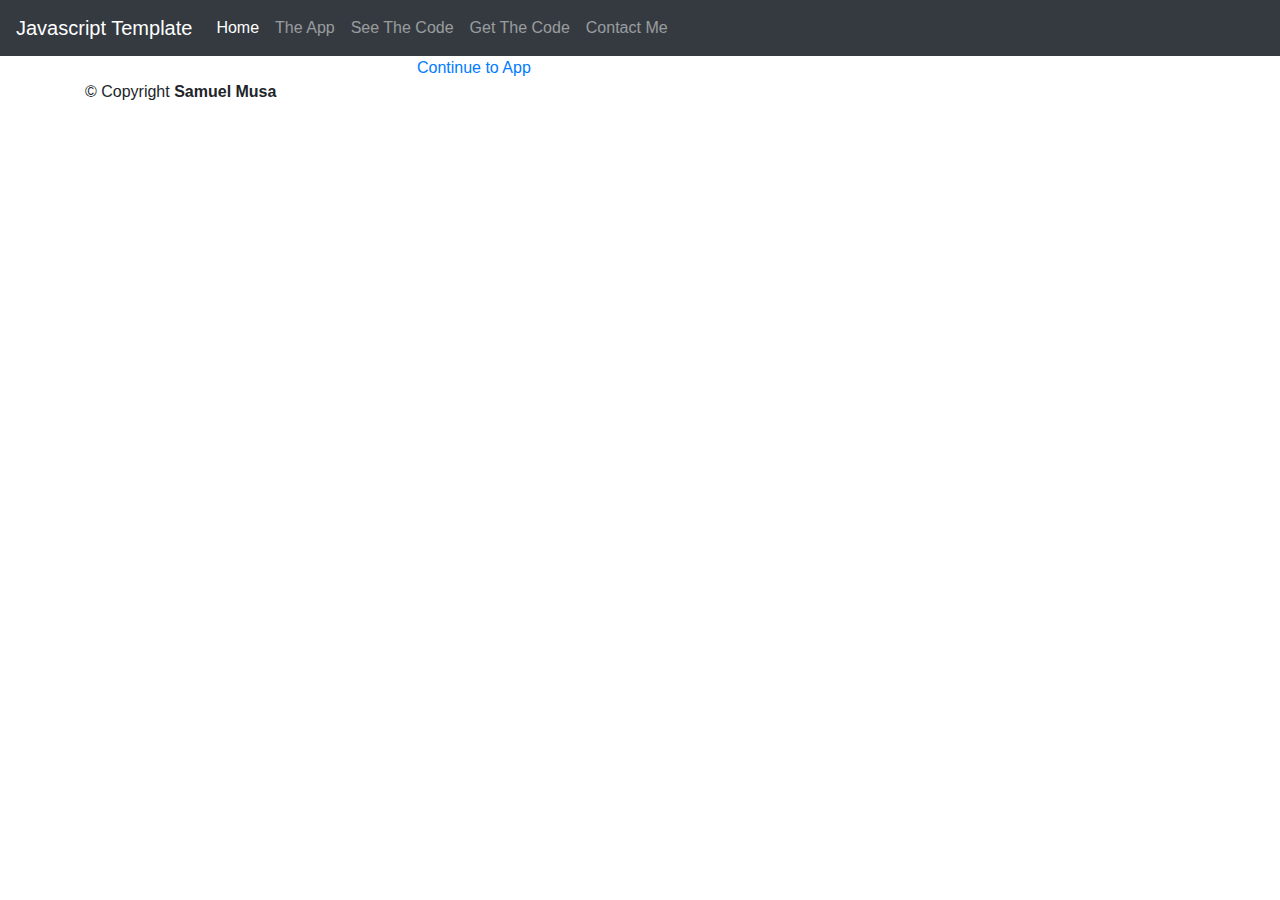
==== index.html @ 26e08491 "Netlify" ====
<!doctype html>
<html lang="en">
  <head>
    <title>Tacocat</title>
    <!-- Required meta tags -->
    <meta charset="utf-8">
    <meta name="viewport" content="width=device-width, initial-scale=1, shrink-to-fit=no">

    <!-- Bootstrap CSS -->
    <link rel="stylesheet" href="https://stackpath.bootstrapcdn.com/bootstrap/4.3.1/css/bootstrap.min.css" integrity="sha384-ggOyR0iXCbMQv3Xipma34MD+dH/1fQ784/j6cY/iJTQUOhcWr7x9JvoRxT2MZw1T" crossorigin="anonymous">
    <link rel="stylesheet" href="/css/site.css">
  </head>
  <body>
  

    <header>
      <!-- Fixed navbar -->
      <nav class="navbar navbar-expand-md navbar-dark fixed-top bg-dark">
        <a class="navbar-brand" href="#">Javascript Template</a>
        <button class="navbar-toggler" type="button" data-toggle="collapse" data-target="#navbarCollapse" aria-controls="navbarCollapse" aria-expanded="false" aria-label="Toggle navigation">
          <span class="navbar-toggler-icon"></span>
        </button>
        <div class="collapse navbar-collapse" id="navbarCollapse">
          <ul class="navbar-nav mr-auto">
            <li class="nav-item active">
              <a class="nav-link" href="index.html">Home <span class="sr-only">(current)</span></a>
            </li>
            <li class="nav-item">
              <a class="nav-link" href="page1.html">The App</a>
            </li>
            <li class="nav-item">
              <a class="nav-link" href="page2.html">See The Code</a>
            </li>
            <li class="nav-item">
              <a class="nav-link" href="page3.html">Get The Code</a>
            </li>
            <li class="nav-item">
              <a class="nav-link" href="https://mansamusa.netlify.app" target="_blank">Contact Me</a>
            </li>
          </ul>
        </div>
      </nav>
    </header>
  <!-- ======= Hero Section ======= -->
  <section id="hero" class="d-flex flex-column justify-content-center align-items-center">
    <div class="hero-container" data-aos="fade-in">
      <h1>Welcome to {insertname}</h1>
      <!-- TODO:This line has the typed text be sure to update-->
      <div>
        <a class="button" href="page1.html" role="button">Continue to App <i class="arrow right"></i></a>
      </div>
    </div>
  </section><!-- End Hero -->

    <!-- Begin page content 
    <main role="main" class="container">
      <div class="templateContainer">
        <div class="row">
          <div class="col-md-8">
            <p>
              <h1>Example: A coding Challenge</h1>
              <p>This is an example template. Explain what the challenge is about. Lorem ipsum dolor sit amet consectetur adipisicing elit. Iste qui recusandae error repudiandae eum, id, quo quisquam voluptate quia eaque, modi officiis ipsa nisi totam tempora dolor tempore nihil! Possimus?</p>
              <h5>Lorem ipsum dolor sit amet consectetur adipisicing elit.</h5>
              <p>Lorem ipsum dolor sit amet consectetur adipisicing elit. Omnis, repudiandae eum sapiente nemo sed error molestias fugit tenetur pariatur esse praesentium dolores vero ex a nulla earum officia? Omnis, non!</p>        
            </p>
            <img src="/img/superDog.png" class="img-fluid" alt="Responsive image">
          </div>
        </div>
      </div>
    </main>
  -->
    <footer class="footer">
      <div class="container">
        <div class="copyright">
          &copy; Copyright <strong><span>Samuel Musa</span></strong>
        </div>
      </div>
    </footer>

      
    <!-- Optional JavaScript -->
    <!-- jQuery first, then Popper.js, then Bootstrap JS -->
    <script src="https://code.jquery.com/jquery-3.3.1.slim.min.js" integrity="sha384-q8i/X+965DzO0rT7abK41JStQIAqVgRVzpbzo5smXKp4YfRvH+8abtTE1Pi6jizo" crossorigin="anonymous"></script>
    <script src="https://cdnjs.cloudflare.com/ajax/libs/popper.js/1.14.7/umd/popper.min.js" integrity="sha384-UO2eT0CpHqdSJQ6hJty5KVphtPhzWj9WO1clHTMGa3JDZwrnQq4sF86dIHNDz0W1" crossorigin="anonymous"></script>
    <script src="https://stackpath.bootstrapcdn.com/bootstrap/4.3.1/js/bootstrap.min.js" integrity="sha384-JjSmVgyd0p3pXB1rRibZUAYoIIy6OrQ6VrjIEaFf/nJGzIxFDsf4x0xIM+B07jRM" crossorigin="anonymous"></script>
    <script src="/js/site.js"></script>
  </body>
</html>
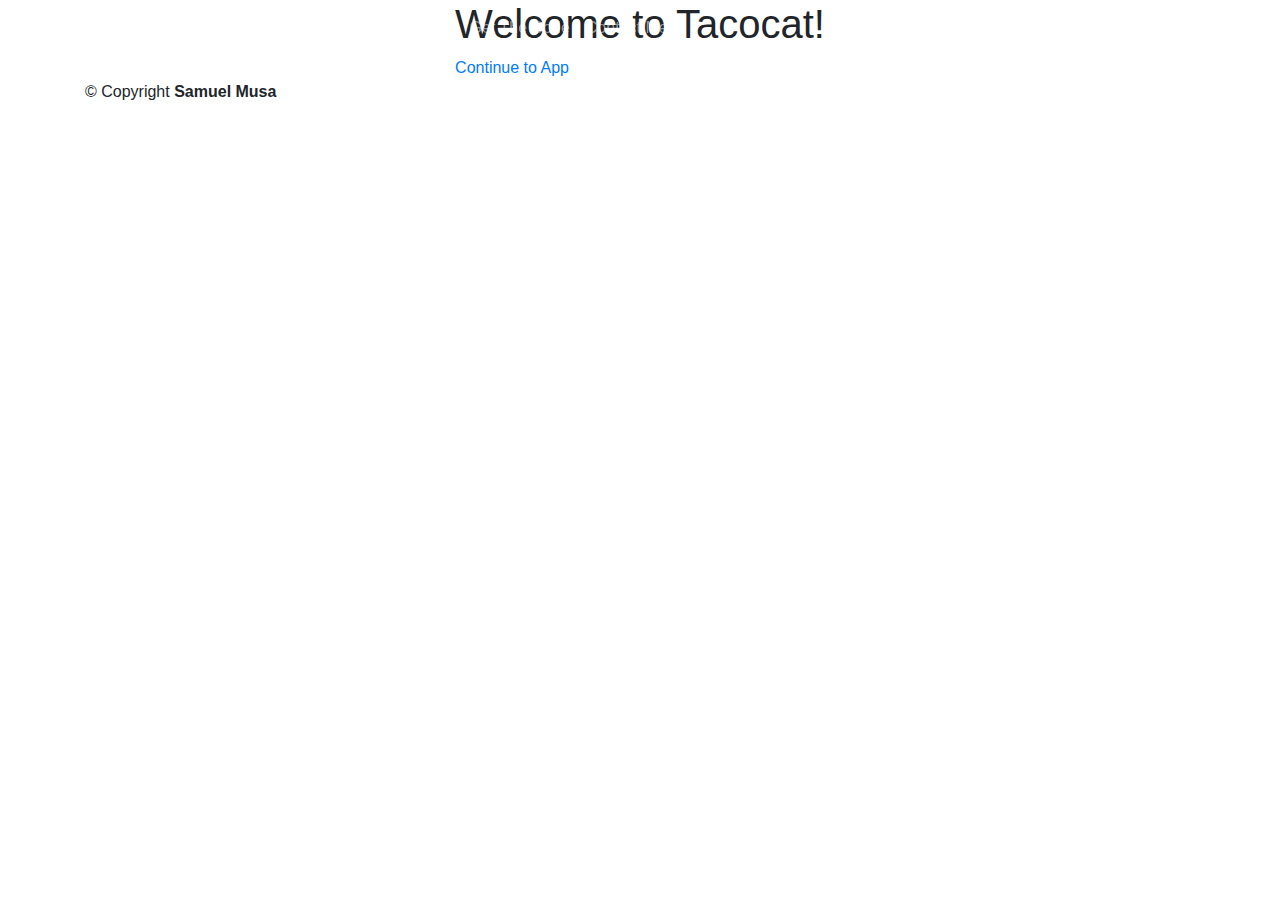
==== commit 7756edb3: "Upload" ====
--- a/index.html
+++ b/index.html
@@ -15,8 +15,8 @@
 
     <header>
       <!-- Fixed navbar -->
-      <nav class="navbar navbar-expand-md navbar-dark fixed-top bg-dark">
-        <a class="navbar-brand" href="#">Javascript Template</a>
+      <nav class="navbar navbar-expand-md navbar-dark fixed-top">
+        <a class="navbar-brand" href="index.html">Javascript Template</a>
         <button class="navbar-toggler" type="button" data-toggle="collapse" data-target="#navbarCollapse" aria-controls="navbarCollapse" aria-expanded="false" aria-label="Toggle navigation">
           <span class="navbar-toggler-icon"></span>
         </button>
@@ -32,7 +32,7 @@
               <a class="nav-link" href="page2.html">See The Code</a>
             </li>
             <li class="nav-item">
-              <a class="nav-link" href="page3.html">Get The Code</a>
+              <a class="nav-link" href="https://github.com/MansaMusa55/Tacocat-Application" target="_blank">Get The Code</a>
             </li>
             <li class="nav-item">
               <a class="nav-link" href="https://mansamusa.netlify.app" target="_blank">Contact Me</a>
@@ -42,9 +42,9 @@
       </nav>
     </header>
   <!-- ======= Hero Section ======= -->
-  <section id="hero" class="d-flex flex-column justify-content-center align-items-center">
+  <section id="hero" class="d-flex flex-column align-items-center">
     <div class="hero-container" data-aos="fade-in">
-      <h1>Welcome to {insertname}</h1>
+      <h1>Welcome to Tacocat!</h1>
       <!-- TODO:This line has the typed text be sure to update-->
       <div>
         <a class="button" href="page1.html" role="button">Continue to App <i class="arrow right"></i></a>
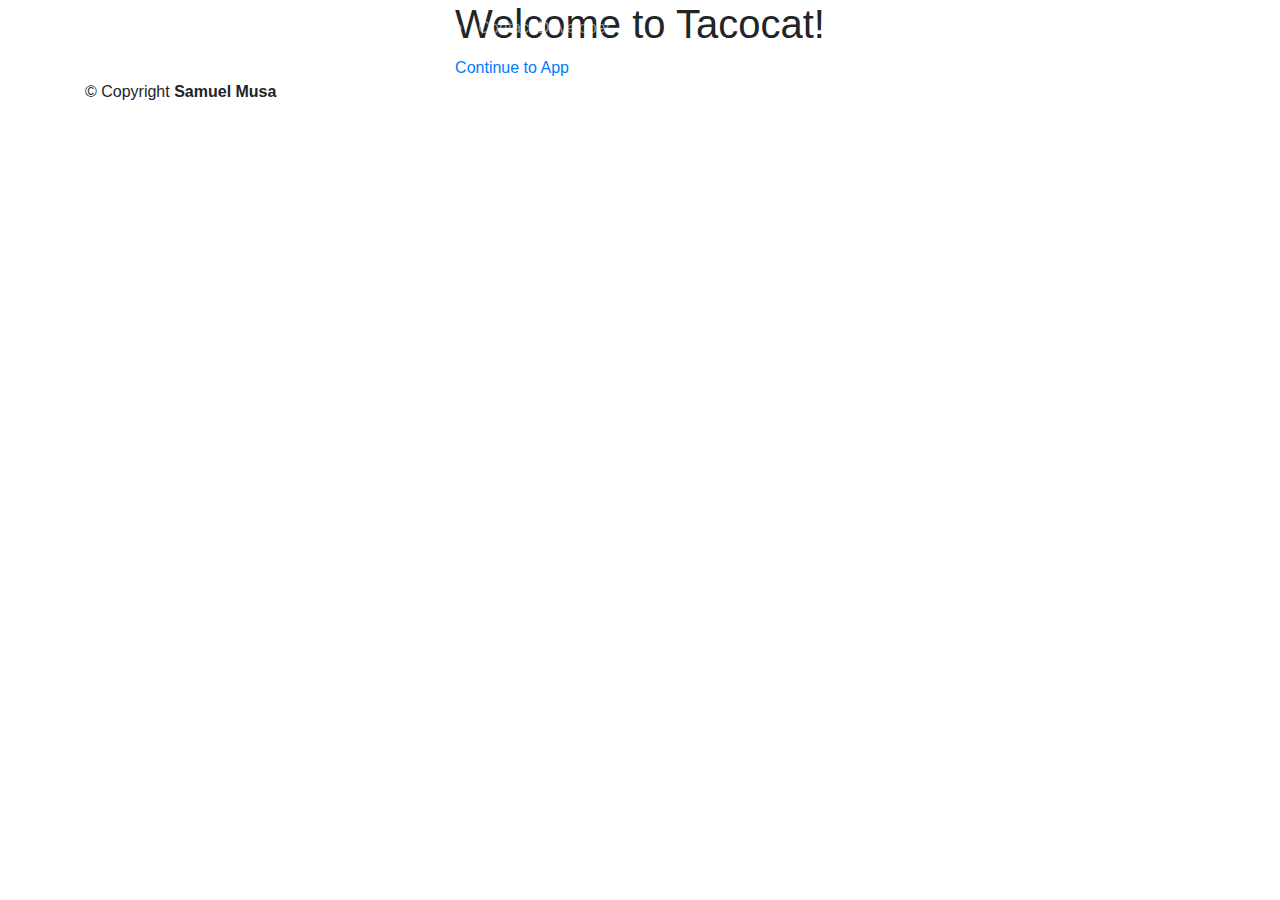
==== commit 9433be51: "Final Deploy" ====
--- a/index.html
+++ b/index.html
@@ -5,6 +5,11 @@
     <!-- Required meta tags -->
     <meta charset="utf-8">
     <meta name="viewport" content="width=device-width, initial-scale=1, shrink-to-fit=no">
+
+
+      <!-- Favicons -->
+  <link href="/img/favicon.ico" rel="icon">
+  <link href="/img/apple-touch-icon.png" rel="apple-touch-icon">
 
     <!-- Bootstrap CSS -->
     <link rel="stylesheet" href="https://stackpath.bootstrapcdn.com/bootstrap/4.3.1/css/bootstrap.min.css" integrity="sha384-ggOyR0iXCbMQv3Xipma34MD+dH/1fQ784/j6cY/iJTQUOhcWr7x9JvoRxT2MZw1T" crossorigin="anonymous">
@@ -16,7 +21,7 @@
     <header>
       <!-- Fixed navbar -->
       <nav class="navbar navbar-expand-md navbar-dark fixed-top">
-        <a class="navbar-brand" href="index.html">Javascript Template</a>
+        <a class="navbar-brand" href="index.html">Tacocat</a>
         <button class="navbar-toggler" type="button" data-toggle="collapse" data-target="#navbarCollapse" aria-controls="navbarCollapse" aria-expanded="false" aria-label="Toggle navigation">
           <span class="navbar-toggler-icon"></span>
         </button>
@@ -35,7 +40,7 @@
               <a class="nav-link" href="https://github.com/MansaMusa55/Tacocat-Application" target="_blank">Get The Code</a>
             </li>
             <li class="nav-item">
-              <a class="nav-link" href="https://mansamusa.netlify.app" target="_blank">Contact Me</a>
+              <a class="nav-link" href="https://mansamusa.netlify.app" target="_blank">Contact Developer</a>
             </li>
           </ul>
         </div>
